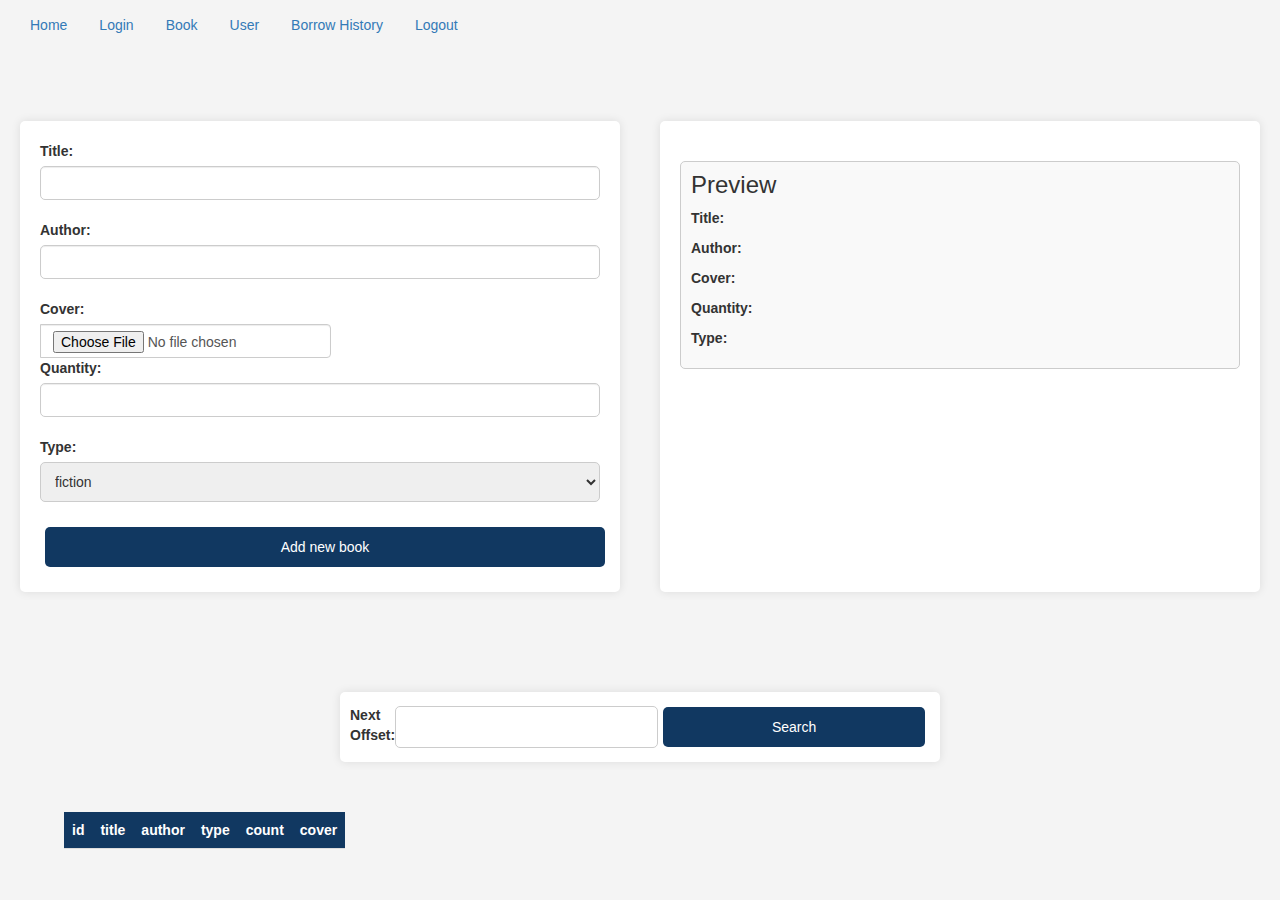
==== fe/book.html @ ee53fdc4 "up and running" ====
<!DOCTYPE html>
<html lang="en">
<meta charset="utf-8">
<meta name="viewport" content="width-device-width, inital-scale=1">

<head>
    <title>Book</title>
    <link rel="stylesheet" type="text/css" href="http://maxcdn.bootstrapcdn.com/bootstrap/3.2.0/css/bootstrap.min.css">
    <link rel="stylesheet" type="text/css" href="css/style.css">
    <script src="js/script.js"></script>

</head>

<body>
    <div>
        <header class="navbar navbar-static-top" id="navbar"></header>
        <div class="d-flex">
            <div class="container" id="addContainer"></div>
            <div class="container" id="addPreview"></div>
        </div>
        <div id="status-box"></div>
        <div class="ccenter container">
            <label for="offset">Next Offset: </label>
            <input type="number" name="offset" id="offset">
            <button id="search">Search</button>
        </div>
        <table id="list">
        </table>
    </div>
    <script>
        generateNavBar()
        generateAddForm(itemName = 'book',
            fields = [
                { name: 'title', type: 'text', label: 'Title' },
                { name: 'author', type: 'text', label: 'Author' },
                { name: 'cover', type: 'file', label: 'Cover' },
                { name: 'count', type: 'number', label: 'Quantity', default: 1 },
                { name: 'type', type: 'select', label: 'Type', selectOptions: ['fiction', 'non-fiction', 'spiritual'] },
            ],
            submitEndpoint = '/librarian/book',
        )
        generateListForm(
            fields = ['id', 'title', 'author', 'type', 'count', 'cover'],
            submitEndpoint = '/internal/books?',
        )
        document.getElementById("search").addEventListener('click', e => {
            e.preventDefault()
            generateListForm(
                fields = ['id', 'title', 'author', 'type', 'count', 'cover'],
                submitEndpoint = '/internal/books?',
            )
        })
    </script>
</body>

</html>
---- fe/css/style.css ----
body {
  font-family: Arial, sans-serif;
  background-color: #f4f4f4;
  margin: 0;
  padding: 0;
}
.d-flex {
  display: flex;
}

.container {
  max-width: 600px;
  margin: 50px auto;
  background-color: #fff;
  padding: 20px;
  border-radius: 5px;
  box-shadow: 0 0 10px rgba(0, 0, 0, 0.1);
}

h2 {
  text-align: center;
}

.form-group {
  margin-bottom: 20px;
}

label {
  display: block;
  font-weight: bold;
}

input[type="text"],
input[type="email"],
input[type="number"],
input[type="password"],
textarea,
select {
  width: 100%;
  padding: 10px;
  border: 1px solid #ccc;
  border-radius: 5px;
  box-sizing: border-box;
}

input[type="submit"],
button {
  width: 100%;
  padding: 10px;
  border: none;
  background-color: #113861;
  color: #fff;
  border-radius: 5px;
  cursor: pointer;
  margin: 5px;
}

input[type="submit"]:hover {
  background-color: #0056b3;
}

.preview {
  border: 1px solid #ccc;
  padding: 10px;
  background-color: #f9f9f9;
  border-radius: 5px;
  margin-top: 20px;
}

.preview h3 {
  margin-top: 0;
}

.preview p {
  margin-bottom: 10px;
}

.preview strong {
  font-weight: bold;
}

.badresponse {
  background-color: rgb(237, 114, 114);
  font-weight: bold;
}

.goodresponse {
  background-color: rgb(161, 244, 161);
  font-weight: bold;
}

tbody {
  overflow-y: auto;
  height: 90vh;
  width: 90vw;
}
thead,
tbody {
  display: block;
}

thead {
  color: white;
  background-color: #113861;
}

th,
td {
  width: 100%;
  padding: 8px;
  text-align: center;
  border-bottom: 1px solid #ddd;
}
tr {
  display: flex;
}

table {
  margin-left: 5vw;
  margin-right: 5vw;
}

tr:hover {
  background-color: #113861;
  color: white;
}

.ccenter {
  display: flex;
  align-items: center;
  justify-content: center;
  padding: 10px;
}
.grid-container {
  display: grid;
  grid-template-columns: repeat(auto-fill, minmax(200px, 1fr));
  grid-gap: 10px;
}

.grid-item {
  position: relative;
}

.overlay {
  position: absolute;
  top: 0;
  left: 0;
  width: 100%;
  height: 100%;
  background-color: rgba(0, 0, 0, 0.5); /* semi-transparent black overlay */
  color: white;
  font-size: 20px;
  display: none; /* initially hidden */
  align-items: center;
  justify-content: center;
}

.grid-item:hover .overlay {
  display: flex; /* show overlay on hover */
}
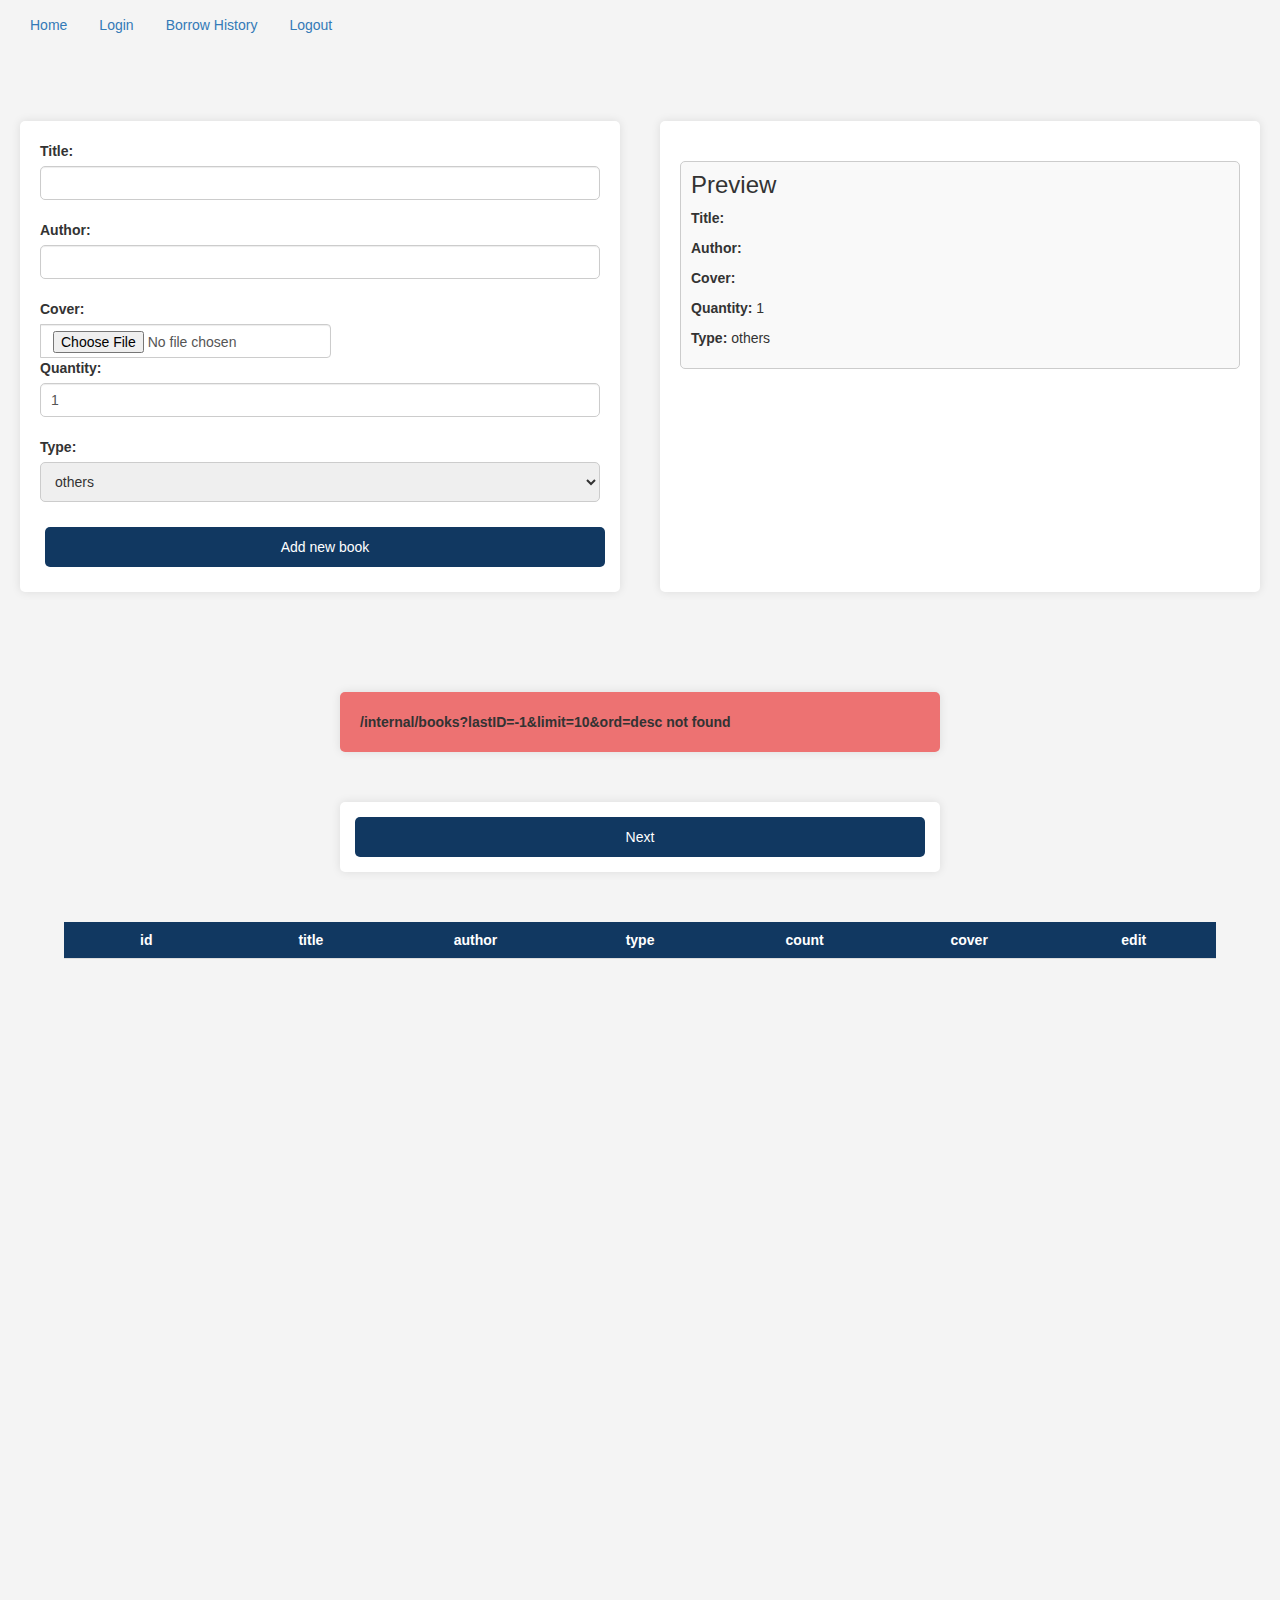
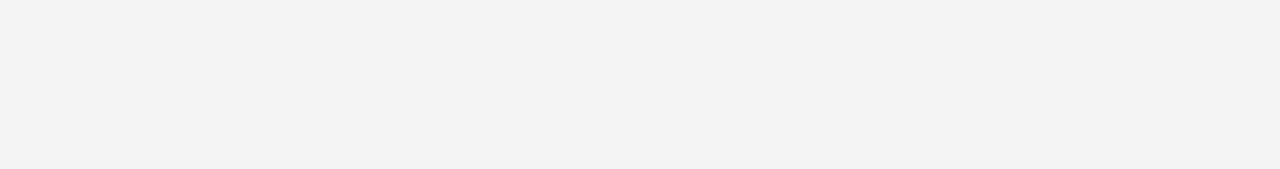
==== commit d54cac6b: "a lot of fe work and some modifications in the db" ====
--- a/fe/book.html
+++ b/fe/book.html
@@ -7,7 +7,6 @@
     <title>Book</title>
     <link rel="stylesheet" type="text/css" href="http://maxcdn.bootstrapcdn.com/bootstrap/3.2.0/css/bootstrap.min.css">
     <link rel="stylesheet" type="text/css" href="css/style.css">
-    <script src="js/script.js"></script>
 
 </head>
 
@@ -15,40 +14,175 @@
     <div>
         <header class="navbar navbar-static-top" id="navbar"></header>
         <div class="d-flex">
-            <div class="container" id="addContainer"></div>
-            <div class="container" id="addPreview"></div>
+            <div class="container" id="formcontainer">
+                <form>
+                    <div class="form-group">
+                        <label class="input-group-text" for="title">Title:</label>
+                        <input type="text" class="form-control" class="needpreview" id="book-title" name="title"
+                            required="">
+                    </div>
+
+                    <div class="form-group">
+                        <label class="input-group-text" for="author">Author:</label>
+                        <input type="text" class="form-control" class="needpreview" id="book-author" name="author"
+                            required="">
+                    </div>
+
+                    <div class="input-group mb-3">
+                        <label class="input-group-text" for="cover">Cover:</label>
+                        <input type="file" class="form-control" class="needpreview" id="book-cover" name="cover"
+                            accept="image/*" required="">
+                    </div>
+
+                    <div class="form-group">
+                        <label class="input-group-text" for="count">Quantity:</label>
+                        <input type="number" class="form-control" class="needpreview" id="book-count" name="count"
+                            value="1" required="">
+                    </div>
+
+                    <div class="form-group">
+                        <label class="input-group-text" for="type">Type:</label>
+                        <select class="needpreview" id="book-type" name="type">
+                            <option value="others">others</option>
+                            <option value="fiction">fiction</option>
+                            <option value="non-fiction">non-fiction</option>
+                            <option value="spiritual">spiritual</option>
+                        </select>
+                    </div>
+
+                    <input type="submit" value="Add new book">
+
+                </form>
+            </div>
+            <div class="container" id="addPreview">
+                <div>
+                    <div class="preview" id="bookpreview">
+                        <h3>Preview</h3>
+
+                        <p><strong>Title:</strong> <span id="book-titlepreview"></span></p>
+
+                        <p><strong>Author:</strong> <span id="book-authorpreview"></span></p>
+
+                        <p><strong>Cover:</strong> <span id="book-coverpreview"></span></p>
+
+                        <p><strong>Quantity:</strong> <span id="book-countpreview"></span></p>
+
+                        <p><strong>Type:</strong> <span id="book-typepreview"></span></p>
+
+                    </div>
+                </div>
+            </div>
         </div>
         <div id="status-box"></div>
         <div class="ccenter container">
-            <label for="offset">Next Offset: </label>
-            <input type="number" name="offset" id="offset">
-            <button id="search">Search</button>
+            <button id="search">Next</button>
         </div>
-        <table id="list">
+        <table>
+            <thead>
+                <tr>
+                    <th id="id-header">id</th>
+                    <th id="title-header">title</th>
+                    <th id="author-header">author</th>
+                    <th id="type-header">type</th>
+                    <th id="count-header">count</th>
+                    <th id="cover-header">cover</th>
+                    <th id="edit-header">edit</th>
+                </tr>
+            </thead>
+            <tbody id="list"></tbody>
         </table>
     </div>
+    <script src="js/script.js"></script>
     <script>
+        const bookSearchState = {
+            limit: 10,
+            lastFetchedID: -1,
+        }
         generateNavBar()
-        generateAddForm(itemName = 'book',
-            fields = [
-                { name: 'title', type: 'text', label: 'Title' },
-                { name: 'author', type: 'text', label: 'Author' },
-                { name: 'cover', type: 'file', label: 'Cover' },
-                { name: 'count', type: 'number', label: 'Quantity', default: 1 },
-                { name: 'type', type: 'select', label: 'Type', selectOptions: ['fiction', 'non-fiction', 'spiritual'] },
-            ],
-            submitEndpoint = '/librarian/book',
-        )
-        generateListForm(
-            fields = ['id', 'title', 'author', 'type', 'count', 'cover'],
-            submitEndpoint = '/internal/books?',
-        )
+        for (let id of ['title', 'author', 'type', 'count']) {
+            let inp = document.getElementById(`book-${id}`)
+            document.getElementById(`book-${id}preview`).innerText = inp.value
+            inp.addEventListener('input', e => {
+                document.getElementById(`book-${id}preview`).innerText = e.target.value
+            })
+        }
+        // update file preview
+        document.getElementById("book-cover").addEventListener('change', e => {
+            const file = e.target.files[0]
+            const reader = new FileReader()
+            reader.onload = e => {
+                document.getElementById('book-coverpreview').innerHTML = `<img style="display: block; max-width: 300px; max-height: 200px; width: auto; height: auto" src="${e.target.result}" alt="Uploaded image" />`;
+            }
+            reader.readAsDataURL(file)
+        })
+        // handle form submit
+        document.querySelector('form').addEventListener('submit', async e => {
+            e.preventDefault()
+            // upload cover first
+            const fileInput = document.getElementById("book-cover");
+            const file = fileInput.files[0];
+            if (!file) {
+                throw Error('No file selected');
+            }
+            const fileData = new FormData();
+            fileData.append('file', file);
+            let response = await fetchData('/admin/uploadimage', {
+                method: 'POST',
+                body: fileData,
+                credentials: 'include'
+            })
+            let data = await response
+            // then upload book
+            const formData = new FormData()
+            for (let field of ['title', 'author', 'type', 'count']) {
+                formData.append(field, document.getElementById(`book-${field}`).value)
+            }
+            formData.append('cover', data.path)
+            response = await postFormDataAsJson({ url: '/librarian/book', formData: formData, intInputFields: ['count'] })
+            bookSearchState.lastFetchedID = -1
+            await fetchManyBooks()
+        })
+
+        // handle list
+        fetchManyBooks = async () => {
+            const response = await fetchData(`/internal/books?lastID=${bookSearchState.lastFetchedID}&limit=${bookSearchState.limit}&ord=desc`, {
+                method: 'GET',
+                headers: {
+                    'Content-Type': 'application/json'
+                },
+                credentials: 'include'
+            })
+            const data = await response;
+            document.getElementById("list").innerHTML = ""
+            data.forEach(item => {
+                const row = document.createElement('tr')
+                row.id = item.id + "-book-row"
+                row.innerHTML = `
+                <td>${item.id}</td>
+                <td>${item.title}</td>
+                <td>${item.author}</td>
+                <td>${item.type}</td>
+                <td>${item.count}</td>
+                <td><img style="display: block; max-width: 300px; max-height: 200px; width: auto; height: auto" src="${item.cover}" alt="Uploaded image" /></td>
+                <td><button id="${item.id}-book-btn">Remove</button></td>`
+                document.getElementById("list").appendChild(row)
+
+                document.getElementById(`${item.id}-book-btn`).addEventListener('click', e => {
+                    e.preventDefault()
+                    removeByID('/librarian/book/{id}', item.id)
+                    document.getElementById(item.id + "-book-row").remove()
+                })
+            })
+            if (data.length == bookSearchState.limit) {
+                bookSearchState.lastFetchedID = data[data.length - 1].id
+            } else {
+                bookSearchState.lastFetchedID = -1
+            }
+        }
+        window.onload = async () => await fetchManyBooks()
         document.getElementById("search").addEventListener('click', e => {
             e.preventDefault()
-            generateListForm(
-                fields = ['id', 'title', 'author', 'type', 'count', 'cover'],
-                submitEndpoint = '/internal/books?',
-            )
+            fetchManyBooks()
         })
     </script>
 </body>
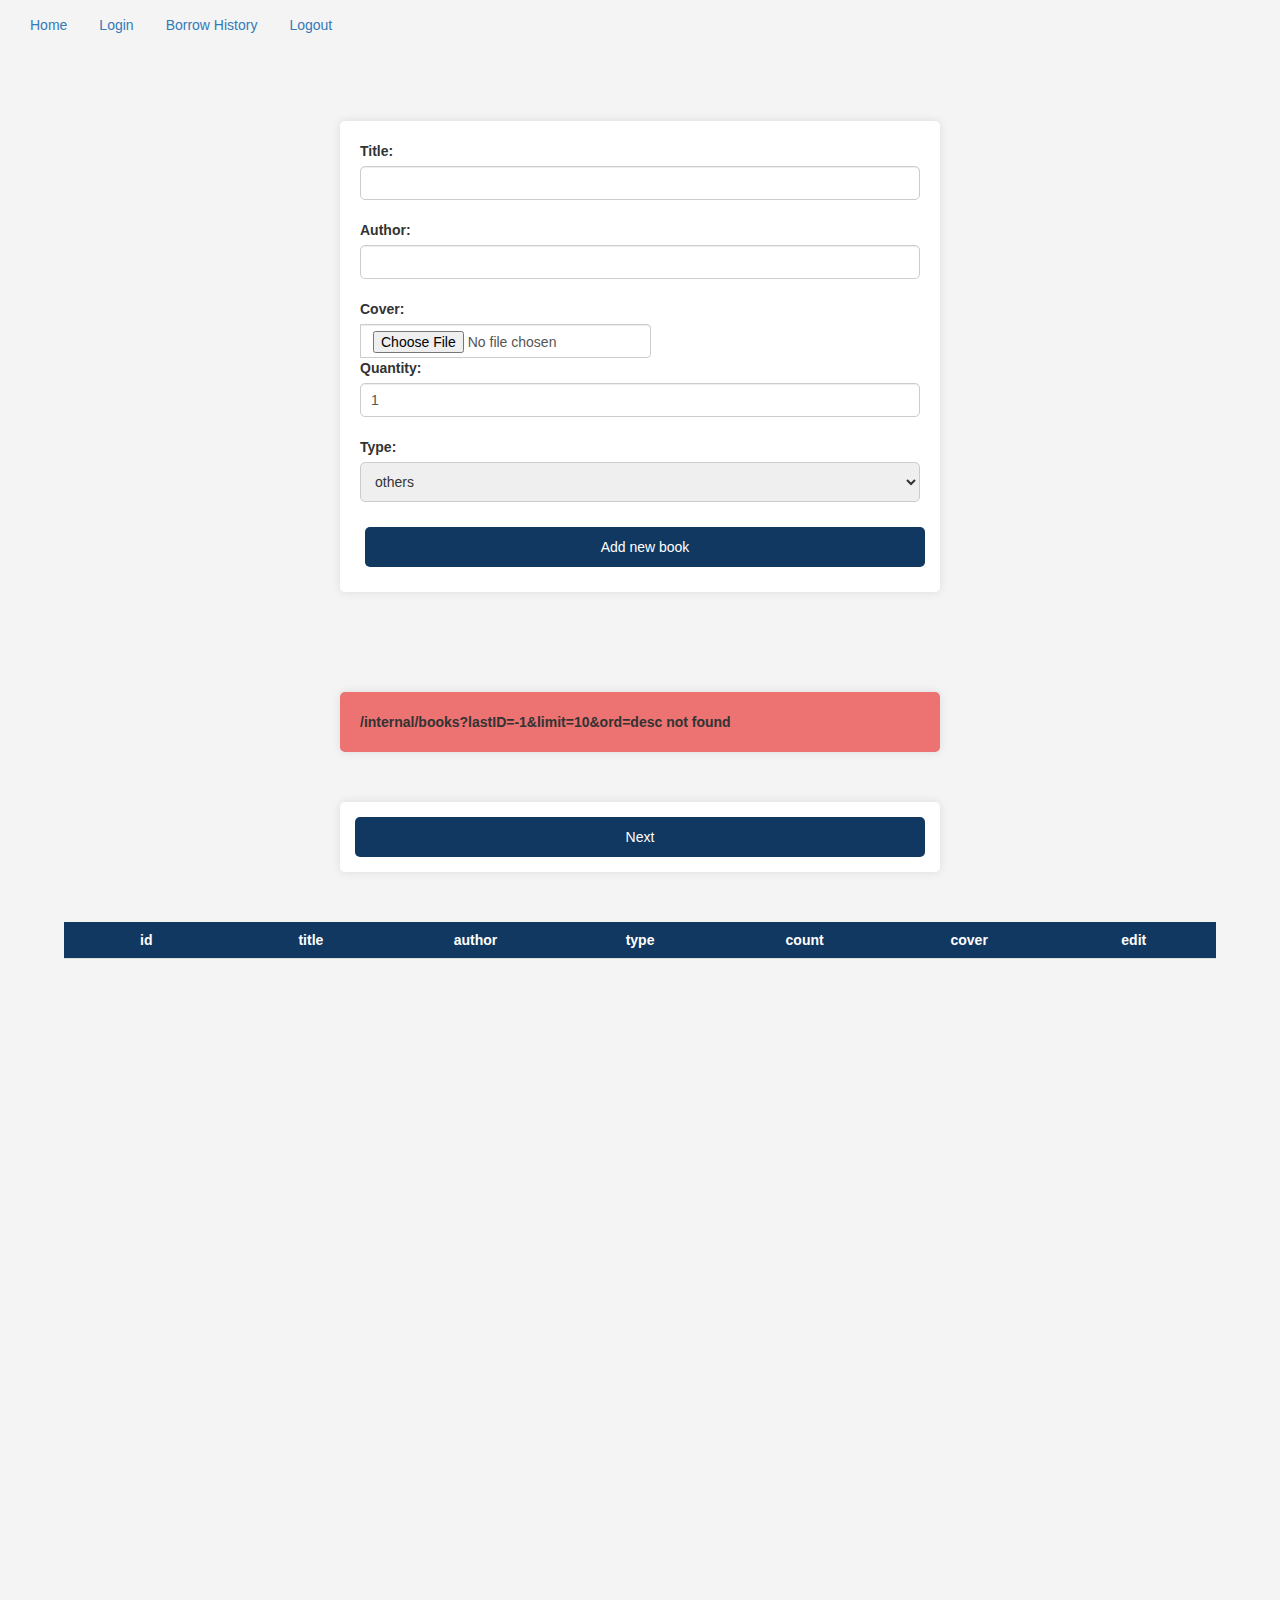
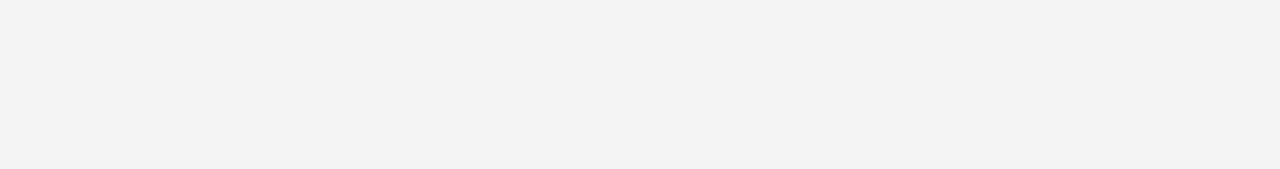
==== commit 21265c10: "fix src images broken + revmove preview" ====
--- a/fe/book.html
+++ b/fe/book.html
@@ -54,24 +54,6 @@
 
                 </form>
             </div>
-            <div class="container" id="addPreview">
-                <div>
-                    <div class="preview" id="bookpreview">
-                        <h3>Preview</h3>
-
-                        <p><strong>Title:</strong> <span id="book-titlepreview"></span></p>
-
-                        <p><strong>Author:</strong> <span id="book-authorpreview"></span></p>
-
-                        <p><strong>Cover:</strong> <span id="book-coverpreview"></span></p>
-
-                        <p><strong>Quantity:</strong> <span id="book-countpreview"></span></p>
-
-                        <p><strong>Type:</strong> <span id="book-typepreview"></span></p>
-
-                    </div>
-                </div>
-            </div>
         </div>
         <div id="status-box"></div>
         <div class="ccenter container">
@@ -94,27 +76,11 @@
     </div>
     <script src="js/script.js"></script>
     <script>
+        generateNavBar()
         const bookSearchState = {
             limit: 10,
             lastFetchedID: -1,
         }
-        generateNavBar()
-        for (let id of ['title', 'author', 'type', 'count']) {
-            let inp = document.getElementById(`book-${id}`)
-            document.getElementById(`book-${id}preview`).innerText = inp.value
-            inp.addEventListener('input', e => {
-                document.getElementById(`book-${id}preview`).innerText = e.target.value
-            })
-        }
-        // update file preview
-        document.getElementById("book-cover").addEventListener('change', e => {
-            const file = e.target.files[0]
-            const reader = new FileReader()
-            reader.onload = e => {
-                document.getElementById('book-coverpreview').innerHTML = `<img style="display: block; max-width: 300px; max-height: 200px; width: auto; height: auto" src="${e.target.result}" alt="Uploaded image" />`;
-            }
-            reader.readAsDataURL(file)
-        })
         // handle form submit
         document.querySelector('form').addEventListener('submit', async e => {
             e.preventDefault()
@@ -163,7 +129,7 @@
                 <td>${item.author}</td>
                 <td>${item.type}</td>
                 <td>${item.count}</td>
-                <td><img style="display: block; max-width: 300px; max-height: 200px; width: auto; height: auto" src="${item.cover}" alt="Uploaded image" /></td>
+                <td><img style="display: block; max-width: 300px; max-height: 200px; width: auto; height: auto" src="${getThumbnailURL(item.cover)}" alt="Uploaded image" /></td>
                 <td><button id="${item.id}-book-btn">Remove</button></td>`
                 document.getElementById("list").appendChild(row)
 
